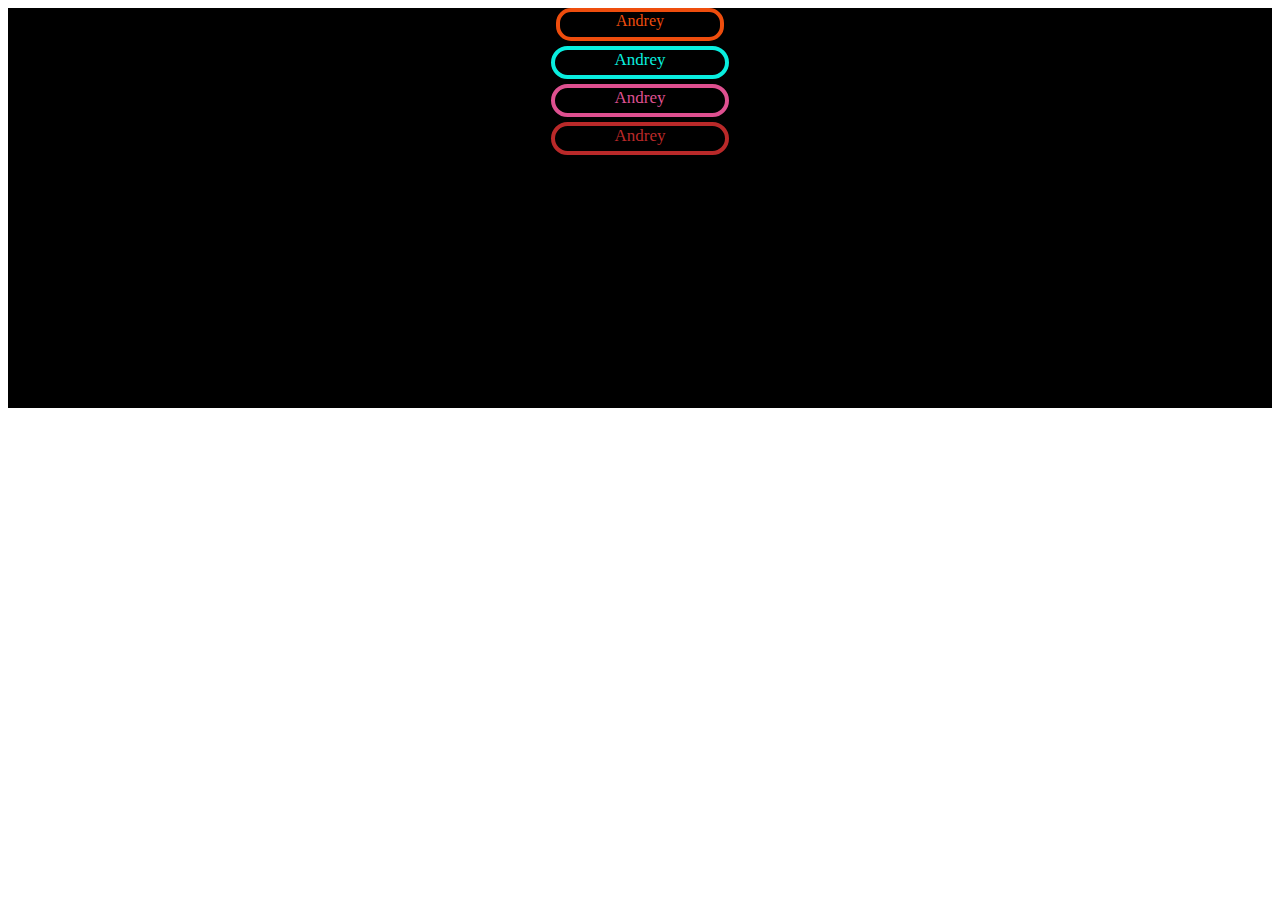
==== lesson2/hw3/index.html @ 55133518 "3 домашка" ====
<!DOCTYPE html>
<html lang="en">
<head>
    <meta charset="UTF-8">
    <title>Title</title>
    <link rel="stylesheet" href="main.css">
</head>
<body>
    <div class="target">
        <div class="name1">Andrey</div>
        <div class="name2">Andrey</div>
        <div class="name3">Andrey</div>
        <div class="name4">Andrey</div>
    </div>
</body>
</html>
---- lesson2/hw3/main.css ----
.target {
    box-sizing: border-box;
    background-color: black;
    height: 400px;

}
.name1 {
    height: 25px;
    width: 160px;
    border: #ee4d0d solid 4px;
    text-align: center;
    color: #ee4d0d;
    margin: 0 auto;
    border-radius: 15px;
}
.name2{
    border:4px solid #09eedf;
    margin: 0 auto;
    margin-top: 5px;
    border-radius: 20px;
    font-size: 17px;
    width: 170px;
    height: 25px;
    text-align: center;
    color: #09eedf;
}
.name3 {
    border: 4px solid #de5090;
    margin: 0 auto;
    margin-top: 5px;
    border-radius: 20px;
    font-size: 17px;
    width: 170px;
    height: 25px;
    text-align: center;
    color: #de5090;
}
.name4 {
    border: 4px solid #b92929;
    margin: 0 auto;
    margin-top: 5px;
    border-radius: 20px;
    font-size: 17px;
    width: 170px;
    height: 25px;
    text-align: center;
    color: #b92929;
}
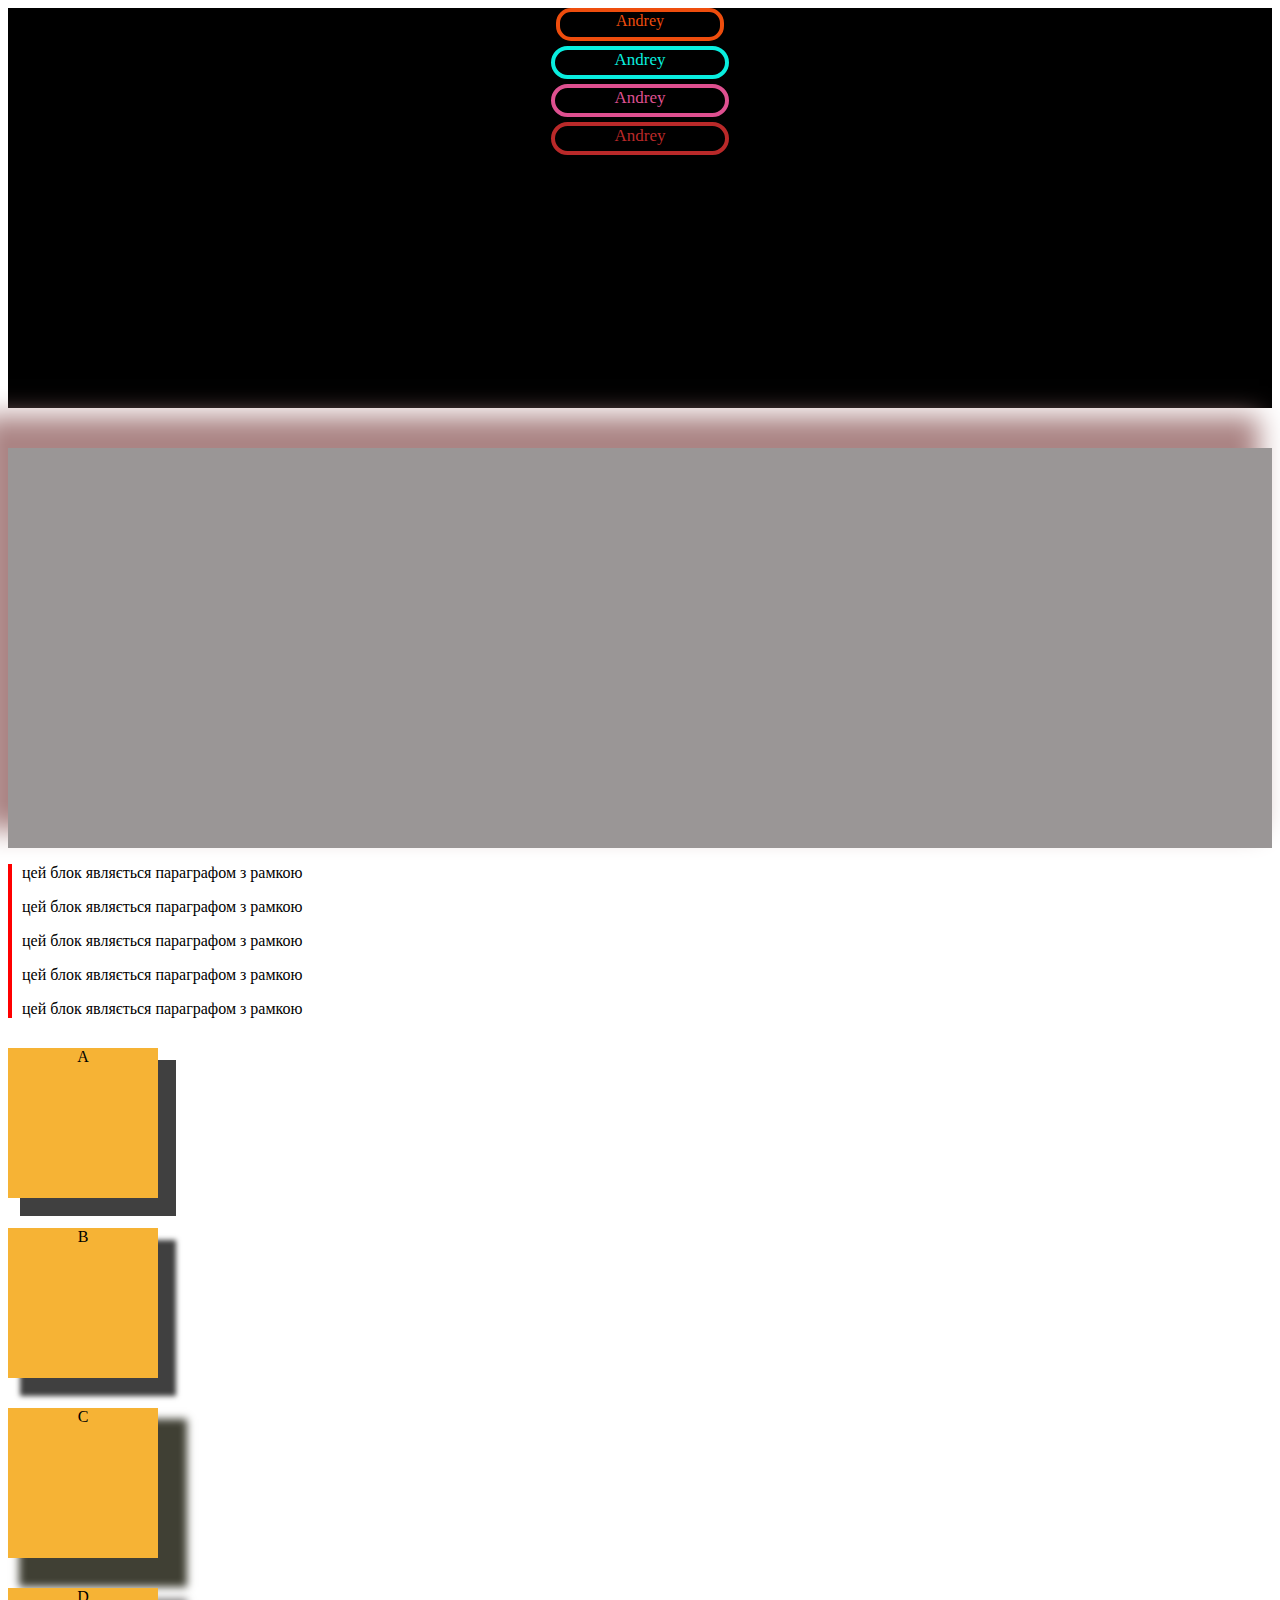
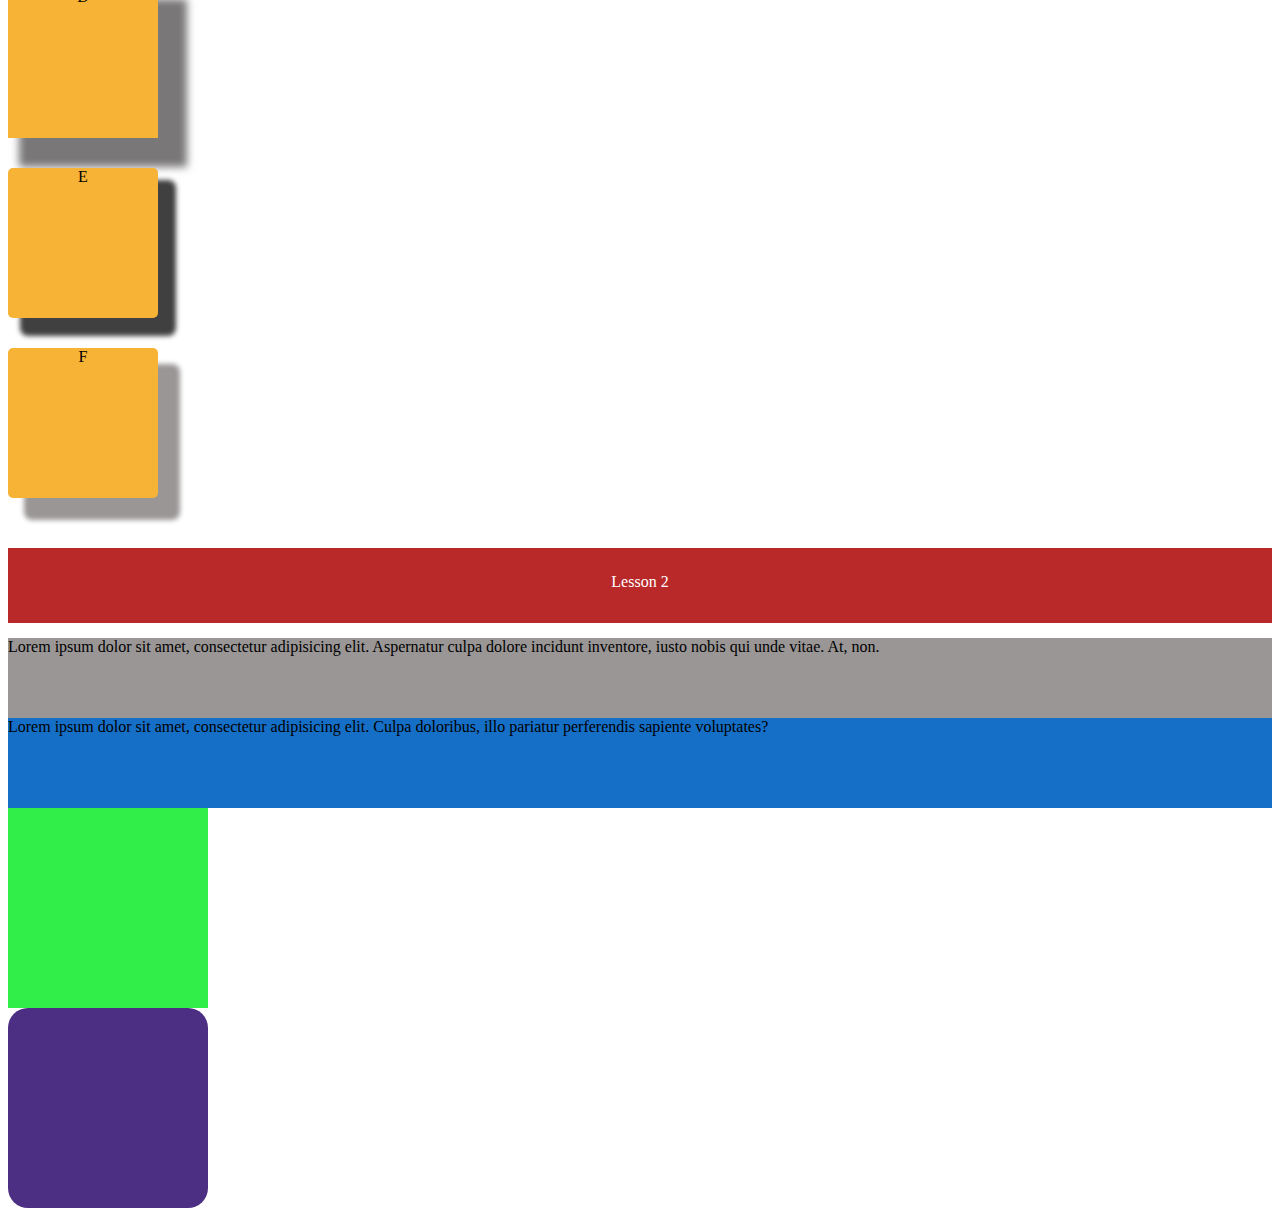
==== commit a0a2bba3: "Домашка 3 полностю" ====
--- a/lesson2/hw3/index.html
+++ b/lesson2/hw3/index.html
@@ -6,11 +6,41 @@
     <link rel="stylesheet" href="main.css">
 </head>
 <body>
-    <div class="target">
-        <div class="name1">Andrey</div>
-        <div class="name2">Andrey</div>
-        <div class="name3">Andrey</div>
-        <div class="name4">Andrey</div>
-    </div>
+<div class="target">
+    <div class="name1">Andrey</div>
+    <div class="name2">Andrey</div>
+    <div class="name3">Andrey</div>
+    <div class="name4">Andrey</div>
+</div>
+<div class="target2"></div>
+
+<div class="target3">
+    <p>цей блок являється параграфом з рамкою</p>
+    <p>цей блок являється параграфом з рамкою</p>
+    <p>цей блок являється параграфом з рамкою</p>
+    <p>цей блок являється параграфом з рамкою</p>
+    <p>цей блок являється параграфом з рамкою</p>
+</div>
+
+<div class="target_A">A</div>
+<div class="target_B">B</div>
+<div class="target_C">C</div>
+<div class="target_D">D</div>
+<div class="target_E">E</div>
+<div class="target_F">F</div>
+
+<div class="lesson2">Lesson 2</div>
+
+<div class="target4">Lorem ipsum dolor sit amet, consectetur adipisicing elit. Aspernatur culpa dolore incidunt
+    inventore, iusto nobis qui unde vitae. At, non.
+</div>
+
+<div class="target5">Lorem ipsum dolor sit amet, consectetur adipisicing elit. Culpa doloribus, illo pariatur
+    perferendis sapiente voluptates?
+</div>
+
+<div class="target6"></div>
+
+<div class="target7"></div>
 </body>
 </html>--- a/lesson2/hw3/main.css
+++ b/lesson2/hw3/main.css
@@ -46,3 +46,93 @@
     text-align: center;
     color: #b92929;
 }
+.target2{
+    background-color: #9a9696;
+    height: 400px;
+    margin-top: 40px;
+    box-shadow: #ab8484 -20px -25px 25px 7px;
+}
+.target3 {
+    border-left: red solid 4px;
+    padding-left: 10px;
+}
+.target_A {
+    height: 150px;
+    width: 150px;
+    background-color: #f6b335;
+    margin-top: 30px;
+    text-align: center;
+    box-shadow: #404040 15px 15px 0px 3px;
+
+}
+.target_B{
+    height: 150px;
+    width: 150px;
+    background-color: #f6b335;
+    margin-top: 30px;
+    text-align: center;
+    box-shadow: #404040 15px 15px 5px 3px;
+}
+.target_C {
+    height: 150px;
+    width: 150px;
+    background-color: #f6b335;
+    margin-top: 30px;
+    text-align: center;
+    box-shadow: #404034 20px 20px 8px 9px;
+}
+
+.target_D{
+    height: 150px;
+    width: 150px;
+    background-color: #f6b335;
+    margin-top: 30px;
+    text-align: center;
+    box-shadow: #797777 20px 20px 8px 9px;
+}
+.target_E{
+    height: 150px;
+    width: 150px;
+    background-color: #f6b335;
+    margin-top: 30px;
+    text-align: center;
+    border-radius: 5px;
+    box-shadow: #404040 15px 15px 5px 3px;
+}
+.target_F{
+    height: 150px;
+    width: 150px;
+    background-color: #f6b335;
+    margin-top: 30px;
+    text-align: center;
+    border-radius: 5px;
+    box-shadow: #9a9696 19px 19px 5px 3px;
+}
+.lesson2{
+    margin-top: 50px;
+    height: 50px;
+    background-color: #b92929;
+    color: white;
+    text-align: center;
+    padding-top: 25px;
+}
+.target4{
+    height: 80px;
+    background-color: #9a9696;
+    margin-top: 15px;
+}
+.target5{
+    background-color: #166fc7;
+    height: 90px;
+}
+.target6{
+    background-color: #31ee49;
+    width: 200px;
+    height: 200px;
+}
+.target7{
+    background-color: #4c2e83;
+    width: 200px;
+    height: 200px;
+    border-radius: 20px;
+}